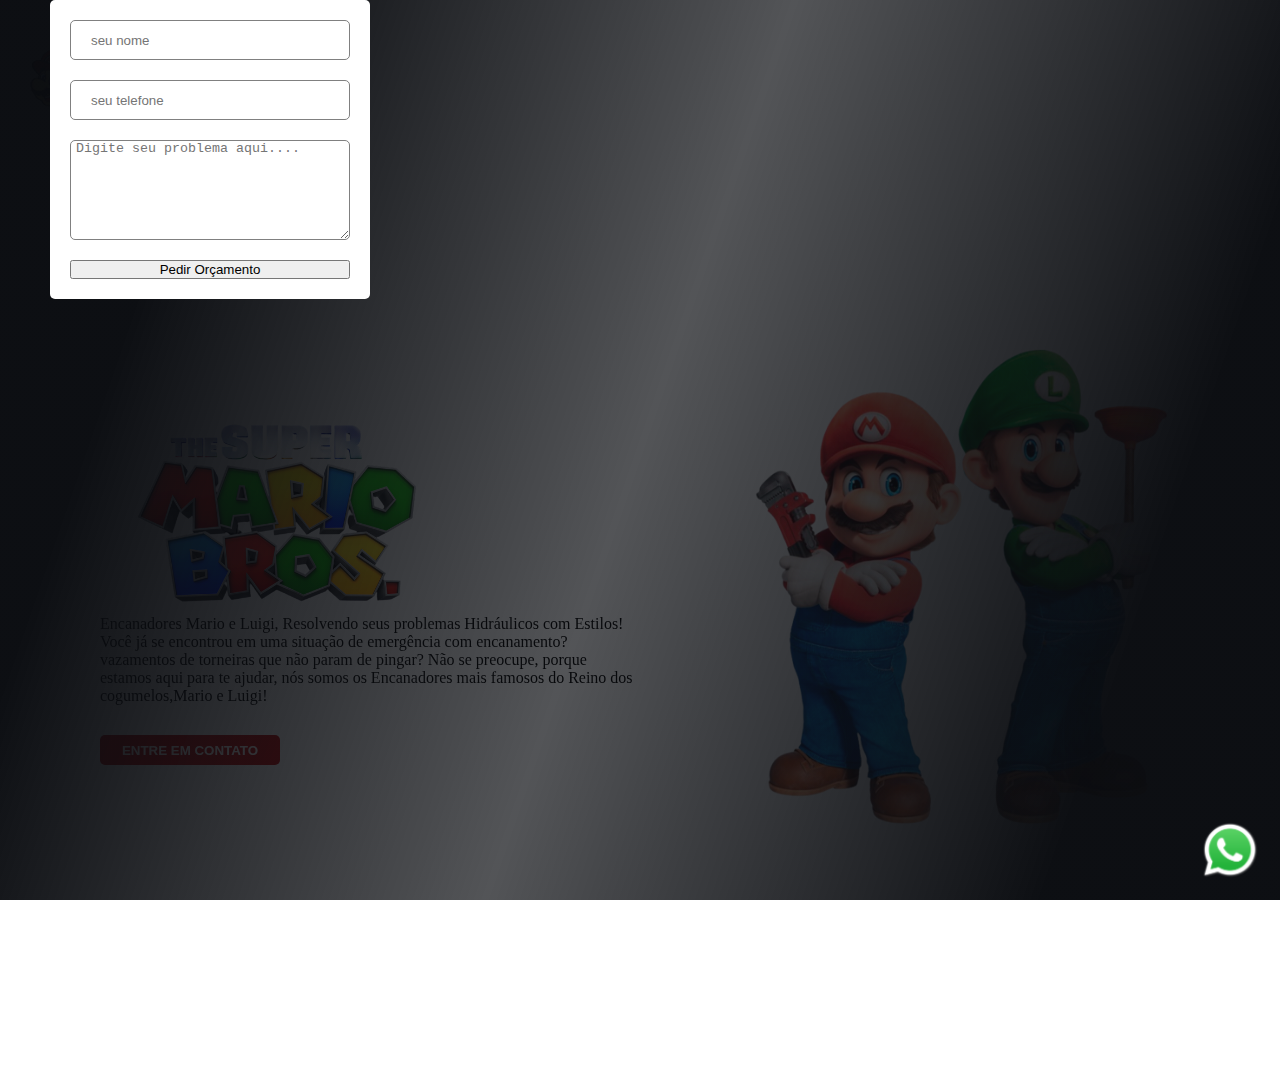
==== index.html @ 24b10047 "inicio do prjeto mario encanador" ====
<!DOCTYPE html>
<html lang="pt-br">
<head>
    <meta charset="UTF-8">
    <meta name="viewport" content="width=device-width, initial-scale=1.0">
    <link rel="stylesheet" href="styles.css">
    <title>Projeto Responsivo</title>
</head>

<body>
    <br>

<div class="header">
<img src="./img/icon.png" alt="logo mario">
<a>Home</a>
<a>Nossos Serviços</a>
<a>Fale Conosco</a>
</div>


<div class="caixa-mae">
    <div class="caixa-principal"> 
        <img src="./img/logo (1).png" alt=" logo png" class="logo-mario">
    <p>Encanadores Mario e Luigi, Resolvendo seus problemas Hidráulicos com Estilos!</p>
   <p>Você já se encontrou em uma situação de emergência com encanamento? vazamentos de torneiras que não param de pingar? Não se preocupe,
     porque estamos aqui para te ajudar, nós somos os Encanadores mais famosos do Reino dos cogumelos,Mario e Luigi!</p> 
    

<button class="botao-entre-contato">ENTRE EM CONTATO</button> 
</div> 
<div>
    <img src="./img/mario.png" alt="logo mario e Luigi" class="imagem-mario-luigi">
    </div>
</div>


    

<div class="caixa-video">
    <video src="./img/video.mp4" autoplay muted  loop ></video>
</div>
<br>
<br>

<div class="mascara"></div>
<br>

<a href="https://api.whatsapp.com/send?phone=5519997073056&text=Ol%C3%A1!%20voc%C3%AA%20esta%20preste%20a%20ter%20o%20melhor%20profissional%20da%20%C3%A1rea%20de%20encanamento,%20o%20que%20voc%C3%AA%20deseja?%20" class="link-whatsapp">
    <img src="./img/whatsapp.png" alt="link para o whatsapp">
    
    </a>

<form
class=" formulario-fale-conoco">
    <input placeholder="seu nome">
    <input placeholder="seu telefone">
    <textarea placeholder="Digite seu problema aqui...."></textarea>
<button>Pedir Orçamento</button>
</form>


</body>






</html>
---- styles.css ----
*{
    margin: 0;
    padding: 0;
    box-sizing: border-box;
}

.logo-mario{
    height: 200px;
}


.botao-entre-contato{
    color: white;
    background-color: #c51111;
     border-radius: 5px;
    border:none;
    cursor: pointer;
    width: 180px;
    height: 30px;
    text-transform: uppercase;
    font-weight:bold ;
    margin-top: 30px;
}

.imagem-mario-luigi{
height: 500px;
}

body{
 
    height: 100vh;
}
.caixa-mae{
    display: flex;
    align-items: center;
    justify-content: space-between;
    padding: 100px;
    height: 100vh;

}
.caixa-principal{
    width: 50%;
    
}

.caixa-video{
    position: fixed;
    top: 0;
    z-index: -1;
    
}

video{
    width: 100vw;
   
}
.mascara{
    height: 100%;
    width: 100%;
    background: linear-gradient(109deg, rgba(10, 12, 16, 0.99) 15%, rgba(10, 12, 16, 0.7) 50%, rgba(10, 12, 16, 0.99) 85%);;
    position: fixed;
    top: 0;
}
.link-whatsapp img {
    height: 60px;
    position: fixed;
    right: 20px;
    bottom: 20px;
    cursor: pointer;
}
.header{
display: flex;
align-items: center;
gap: 50px;
margin: 30px;


}
.header img {
    height: 60px;
    
}

.header a {
    color: white;
    font-size: 25px;
  cursor: pointer;

}

.header a:hover{
color: #c51111;
font-size: 28px;
transition: 0.5s ease-in-out;

}
.botao-entre-contato a:hover{
    color: #c51111;
    font-size:30px;
transition:0.5s ease-in-out
}
.formulario-fale-conoco{
    background-color: white;
    display: flex;
    gap: 20px;
    flex-direction: column;
    position: fixed;
    top: 0;
    left: 50px;
    padding: 20px;
    border-radius: 5px;
    
}

input{
    height: 40px;
    border-radius: 5px;
    border: 1px solid gray;
    padding-left: 20px;
    outline-color: #18d80f;

}

textarea{
    width: 280px;
    height: 100px;
    border-radius: 5px;
    border: 1px solid gray;
    padding-left: 5px;
    outline-color: #18d80f;
}
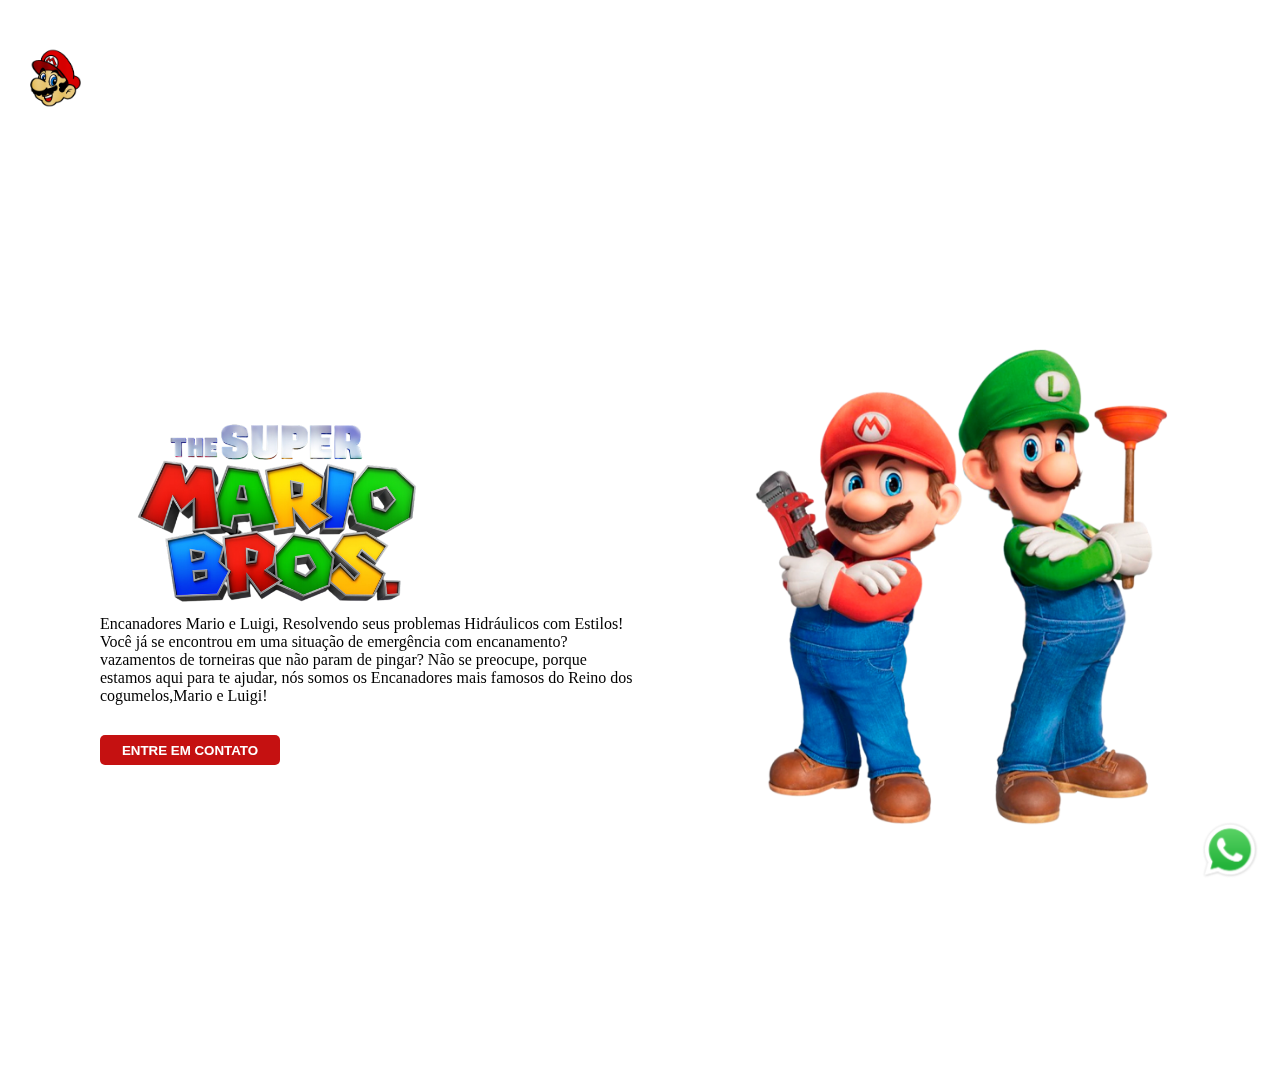
==== commit e8178e61: "foi inserido atualizações!" ====
--- a/index.html
+++ b/index.html
@@ -8,12 +8,13 @@
 </head>
 
 <body>
+ <div class="mascara-formulario" onclick="esconderform()"></div>
     <br>
 
 <div class="header">
 <img src="./img/icon.png" alt="logo mario">
 <a>Home</a>
-<a>Nossos Serviços</a>
+<a href="nossos-servicos.html">Nossos Serviços</a>
 <a>Fale Conosco</a>
 </div>
 
@@ -26,7 +27,7 @@
      porque estamos aqui para te ajudar, nós somos os Encanadores mais famosos do Reino dos cogumelos,Mario e Luigi!</p> 
     
 
-<button class="botao-entre-contato">ENTRE EM CONTATO</button> 
+<button class="botao-entre-contato" onclick="mostrarform()">ENTRE EM CONTATO</button> 
 </div> 
 <div>
     <img src="./img/mario.png" alt="logo mario e Luigi" class="imagem-mario-luigi">
@@ -55,13 +56,15 @@
     <input placeholder="seu nome">
     <input placeholder="seu telefone">
     <textarea placeholder="Digite seu problema aqui...."></textarea>
-<button>Pedir Orçamento</button>
+<button>PEDIR ORÇAMENTO</button>
 </form>
 
 
 </body>
 
+<script src="scripts.js">
 
+</script>
 
 
 
--- a/styles.css
+++ b/styles.css
@@ -14,7 +14,7 @@
     background-color: #c51111;
      border-radius: 5px;
     border:none;
-    cursor: pointer;
+ cursor: pointer;
     width: 180px;
     height: 30px;
     text-transform: uppercase;
@@ -51,16 +51,19 @@
 }
 
 video{
-    width: 100vw;
+   min-height: 100%;
+   min-width: 100%;
+   position: fixed;
+   top: 0;
    
 }
 .mascara{
-    height: 100%;
-    width: 100%;
-    background: linear-gradient(109deg, rgba(10, 12, 16, 0.99) 15%, rgba(10, 12, 16, 0.7) 50%, rgba(10, 12, 16, 0.99) 85%);;
     position: fixed;
     top: 0;
 }
+   
+   
+   
 .link-whatsapp img {
     height: 60px;
     position: fixed;
@@ -84,14 +87,16 @@
 .header a {
     color: white;
     font-size: 25px;
-  cursor: pointer;
-
+    cursor: pointer;
+  text-decoration: none;
+ 
 }
 
 .header a:hover{
 color: #c51111;
 font-size: 28px;
 transition: 0.5s ease-in-out;
+
 
 }
 .botao-entre-contato a:hover{
@@ -105,11 +110,12 @@
     gap: 20px;
     flex-direction: column;
     position: fixed;
-    top: 0;
-    left: 50px;
+    left:-300px;
+    top: 30%;
     padding: 20px;
     border-radius: 5px;
-    
+ transition: left 1s ease-in-out;
+   
 }
 
 input{
@@ -129,4 +135,54 @@
     padding-left: 5px;
     outline-color: #18d80f;
 }
-   +
+.mascara-formulario{
+    visibility: hidden;
+    position: fixed;
+    top: 0;
+    width: 100vw;
+    height: 100vh;
+    background: linear-gradient(109deg, rgba 10, 12, 16, 0.99 15%, rgba(10, 12, 16, 0.7 50%, rgba 10, 12, 16, 0.99) 85%);
+transition: visibility 1s ease-in-out;
+}
+   
+@media(max-width: 1100px){
+  
+    p{
+        display: none;
+    }
+    .caixa-mae{
+        flex-direction: column;
+        padding: 10px;
+        justify-content: flex-start;
+    }
+    .caixa-principal{
+        display: flex;
+        align-items: center;
+        flex-direction: column;
+    }
+.imagem-mario-luigi{
+    width: 80vw;
+    height: auto;
+}
+
+.header{
+    margin: 10px;
+    display: flex;
+    align-items: center;
+    justify-content:center ;
+}
+
+
+.header img{
+    display: none;
+}
+
+.header a{
+    font-size: 20px;
+
+}
+
+}
+
+
